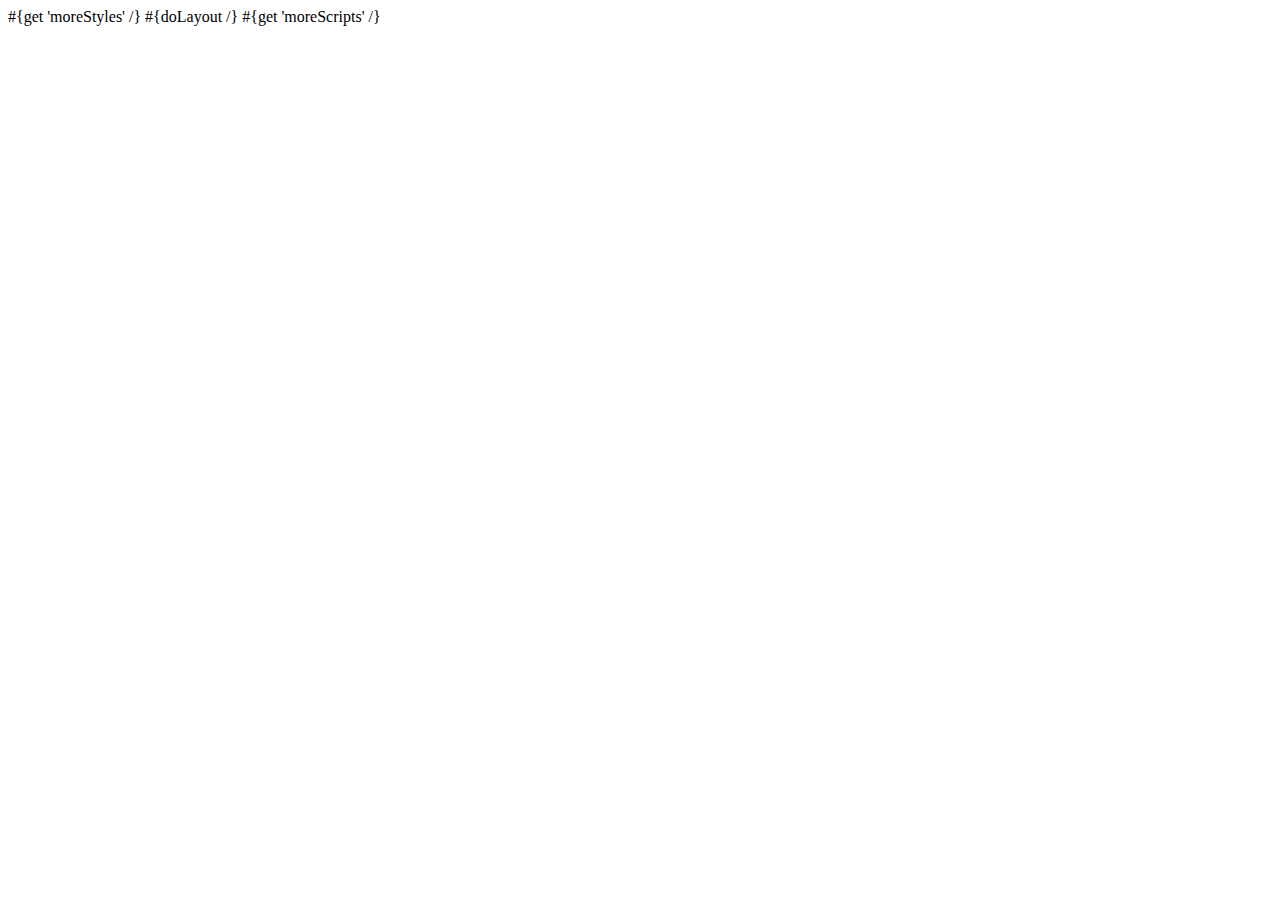
==== app/views/main.html @ aa652764 "Création projet" ====
<!DOCTYPE html>

<html>
    <head>
        <title>#{get 'title' /}</title>
        <meta charset="${_response_encoding}">
        <link rel="stylesheet" media="screen" href="@{'/public/stylesheets/main.css'}">
        #{get 'moreStyles' /}
        <link rel="shortcut icon" type="image/png" href="@{'/public/images/favicon.png'}">
    </head>
    <body>
        #{doLayout /}
        
        <script src="@{'/public/javascripts/jquery-1.6.4.min.js'}" type="text/javascript" charset="${_response_encoding}"></script>
        #{get 'moreScripts' /}
    </body>
</html>
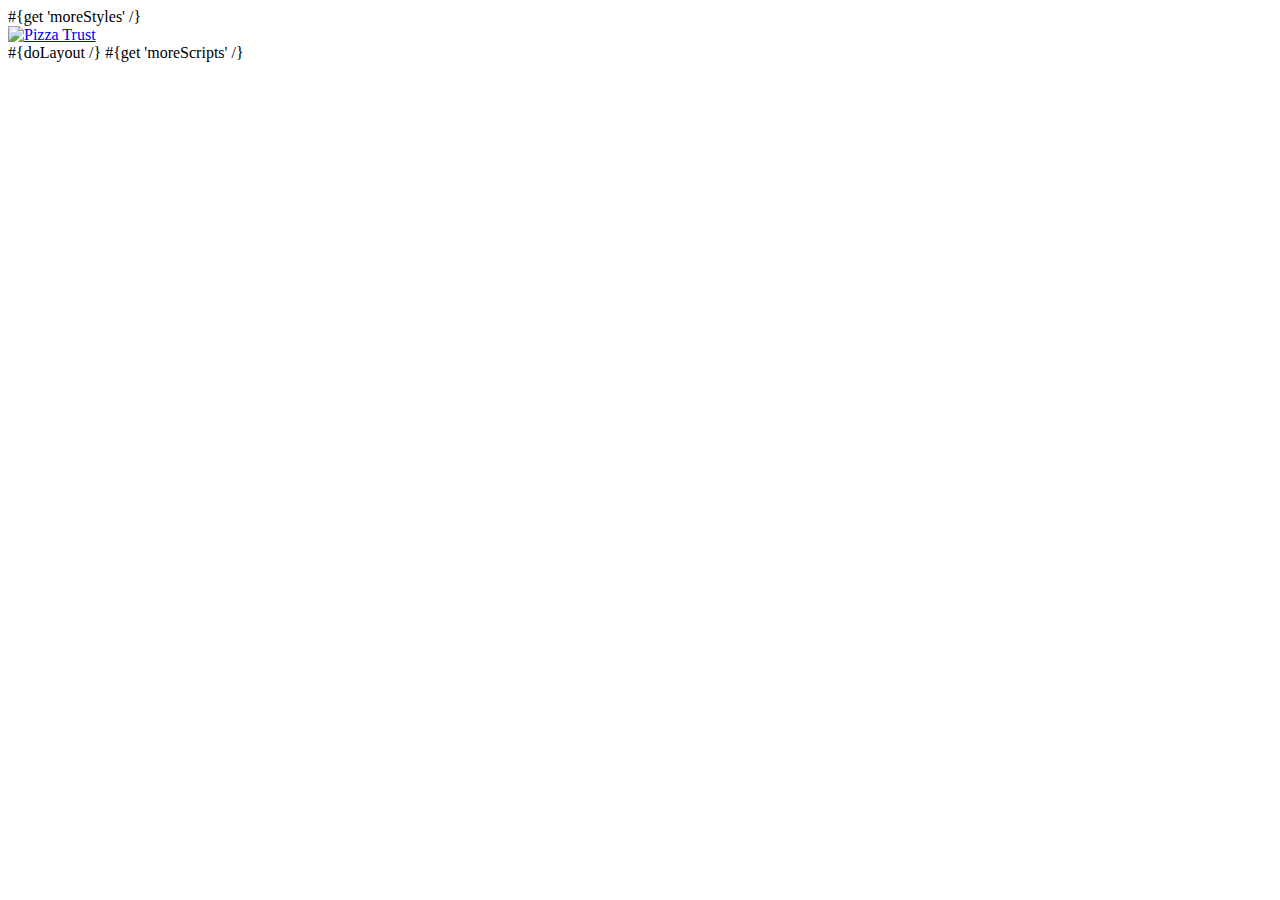
==== commit 1bffc034: "background, bouton commandez et logo" ====
--- a/app/views/main.html
+++ b/app/views/main.html
@@ -8,6 +8,11 @@
         #{get 'moreStyles' /}
         <link rel="shortcut icon" type="image/png" href="@{'/public/images/favicon.png'}">
     </head>
+    <header>
+        <a id="logo" href="/" title="pizza">
+            <img src="/public/images/logo.png" alt="Pizza Trust">
+        </a>
+    </header>
     <body>
         #{doLayout /}
         
